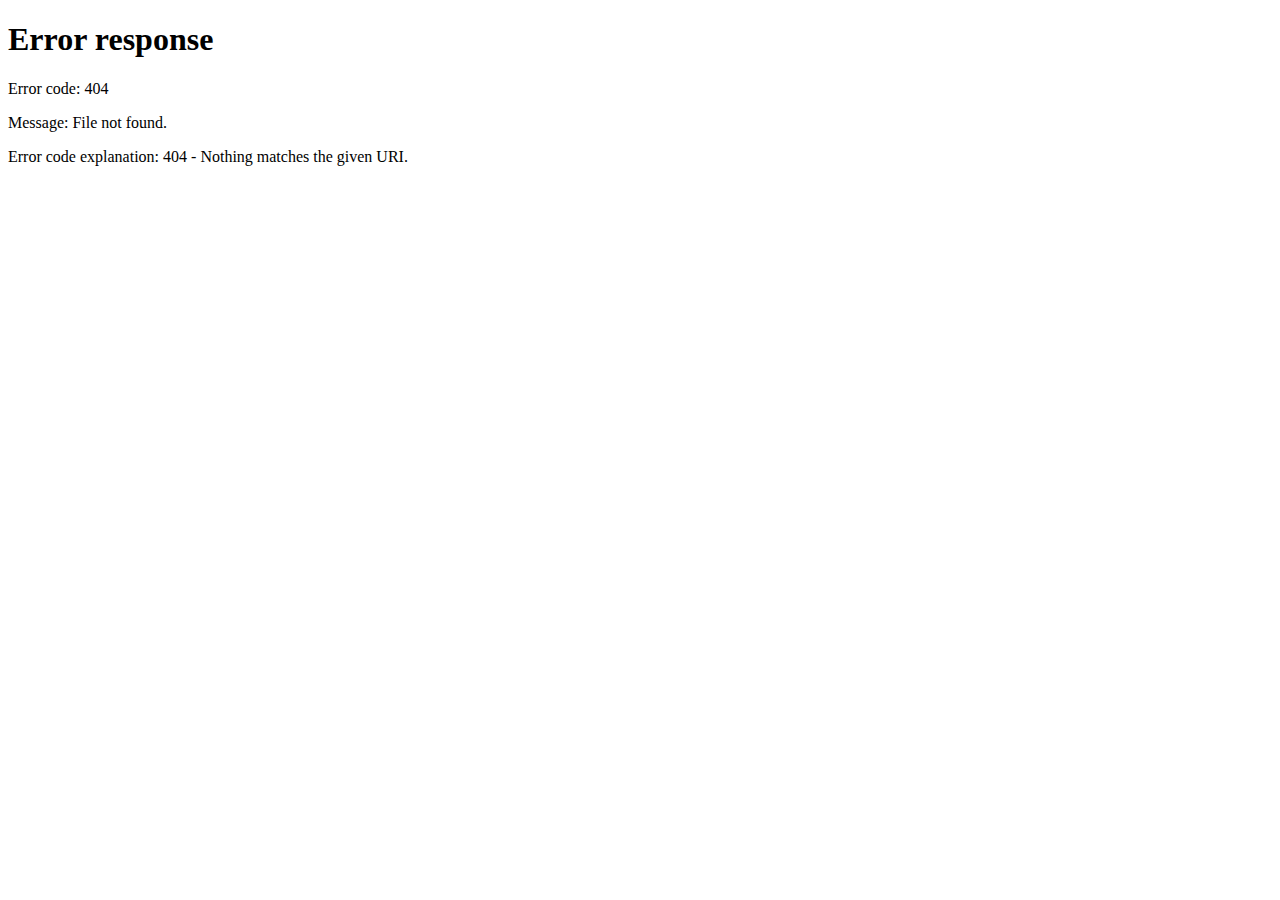
==== index.html @ 44afd83b "create repostory upload new" ====
<!DOCTYPE html>
<html lang="en">
<head>
    <meta charset="UTF-8">
    <meta http-equiv="X-UA-Compatible" content="IE=edge">
    <meta name="viewport" content="width=device-width, initial-scale=1.0">
    <link rel="stylesheet" href="./src/scss/style.css">
    <title>Happy New Year 2024</title>
</head>
<body>
    <div class="wrapper">
        <h1>Thời gian chỉ còn...</h1>
        <div class="box-time">
            <div class="time">
                <p>Ngày</p>
                <span id="days">day</span>
            </div>
            <div class="time">
                <p>Giờ</p>
                <span id="hours">hours</span>
            </div>
            <div class="time">
                <p>Phút</p>
                <span id="minutes">minute</span>
            </div>
            <div class="time">
                <p>Giây</p>
                <span id="seconds">seconds</span>
            </div>
        </div>
    </div>
</body>
<script src="./src/Js/app.js"></script>
</html>
---- src/scss/style.css ----
@import url('https://fonts.googleapis.com/css2?family=Lobster&display=swap');
@import url('https://fonts.googleapis.com/css2?family=Caramel&display=swap');
@import url('https://fonts.googleapis.com/css2?family=Fredoka+One&display=swap');
*{
    padding: 0;
    margin: 0;
    box-sizing: border-box;
}
body{
    background-image: url('image/background1.jpg');
    background-repeat: no-repeat;
    background-size: cover;
    width: 100vw;
    height: 100vh;
    position: relative;
    display: flex;
    justify-content: center;
    align-items: center;
}
.wrapper{
    position: relative;
    width: 100%;
    height: 100%;
    display: flex;
    justify-content: center;
    align-items: center;
    flex-direction: column;
    line-height: 80px;
}
.wrapper h1{
    font-size: 40px;
    font-family: 'Lobster', cursive;
    letter-spacing: 1px;
    color: #fff;
}
.wrapper .box-time{
    position: relative;
    display: flex;
    line-height: normal;
    width: 530px;
    justify-content: space-between;
}
.box-time .time{
    position: relative;
    width: 120px;
    height: 120px;
    display: flex;
    justify-content: center;
    align-items: center;
    flex-direction: column;
    background-color: rgb(216, 48, 48);
    border-radius: 50%;
    box-shadow: 0 0 20px #fff,
            0 0 40px #fff;
}
.box-time .time::before{
    position: absolute;
    content: '';
    width: 100px;
    height: 100px;
    border: 11px solid rgb(251, 255, 0);
    box-shadow: inset 0 0 10px #333;
    border-radius: 50%;
}
.box-time .time p{
    font-size: 35px;
    font-family: 'Caramel', cursive;
}
.box-time .time span{
    padding: 10px 0px;
    font-size: 25px;
    font-family: 'Fredoka One', cursive;
}
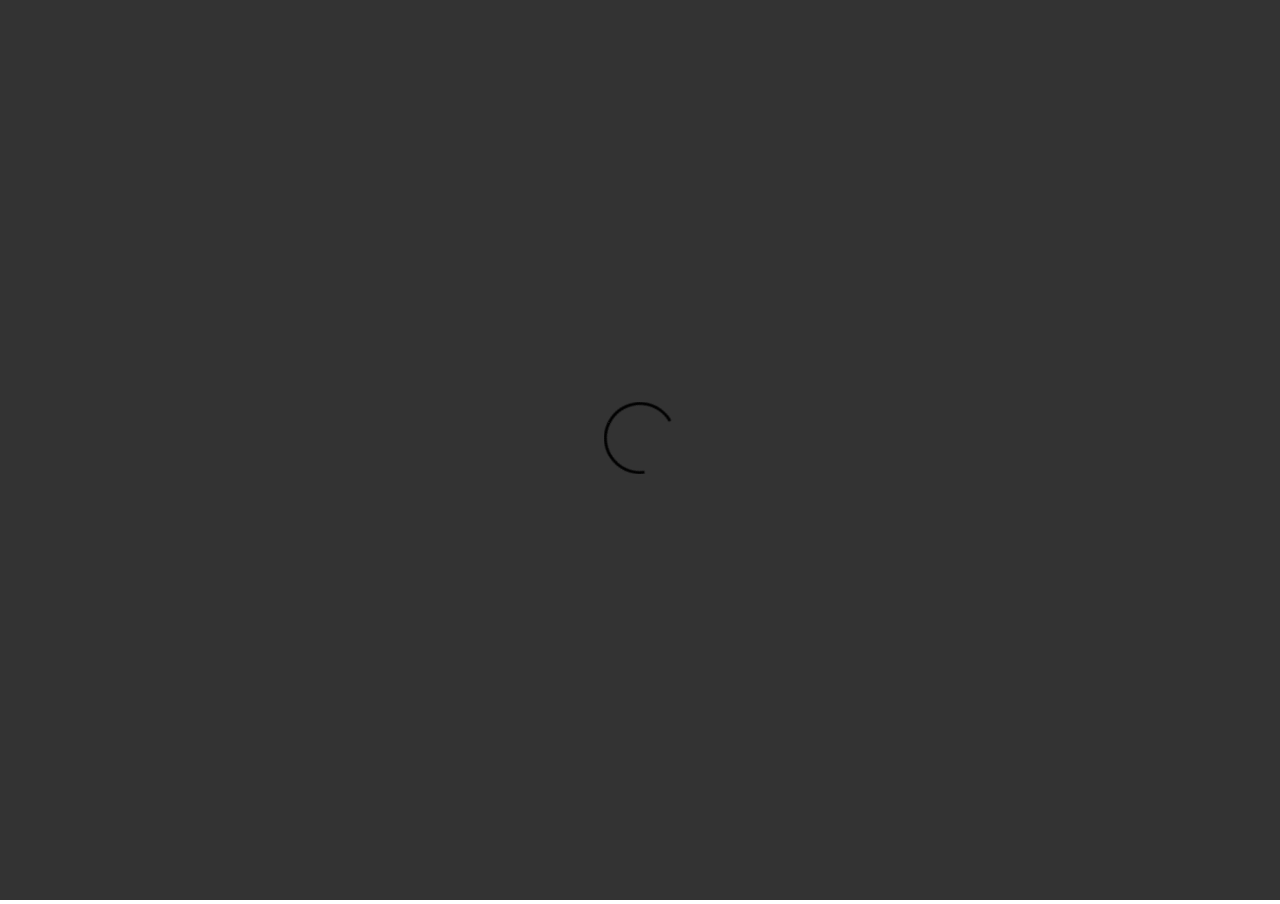
==== commit 7561f706: "fix bug ico title web" ====
--- a/index.html
+++ b/index.html
@@ -3,6 +3,7 @@
 <head>
     <meta charset="UTF-8">
     <meta http-equiv="X-UA-Compatible" content="IE=edge">
+    <link rel="website icon" type="png" href="./src/image/cat.png">
     <meta name="viewport" content="width=device-width, initial-scale=1.0">
     <link rel="stylesheet" href="./src/scss/style.css">
     <title>Happy New Year 2024</title>
--- a/src/scss/style.css
+++ b/src/scss/style.css
@@ -7,7 +7,7 @@
     box-sizing: border-box;
 }
 body{
-    background-image: url('image/background1.jpg');
+    background-image: url('../image/background2.jpg');
     background-repeat: no-repeat;
     background-size: cover;
     width: 100vw;
@@ -16,6 +16,7 @@
     display: flex;
     justify-content: center;
     align-items: center;
+    overflow: hidden;
 }
 .wrapper{
     position: relative;
@@ -32,6 +33,7 @@
     font-family: 'Lobster', cursive;
     letter-spacing: 1px;
     color: #fff;
+    color: cadetblue;
 }
 .wrapper .box-time{
     position: relative;
